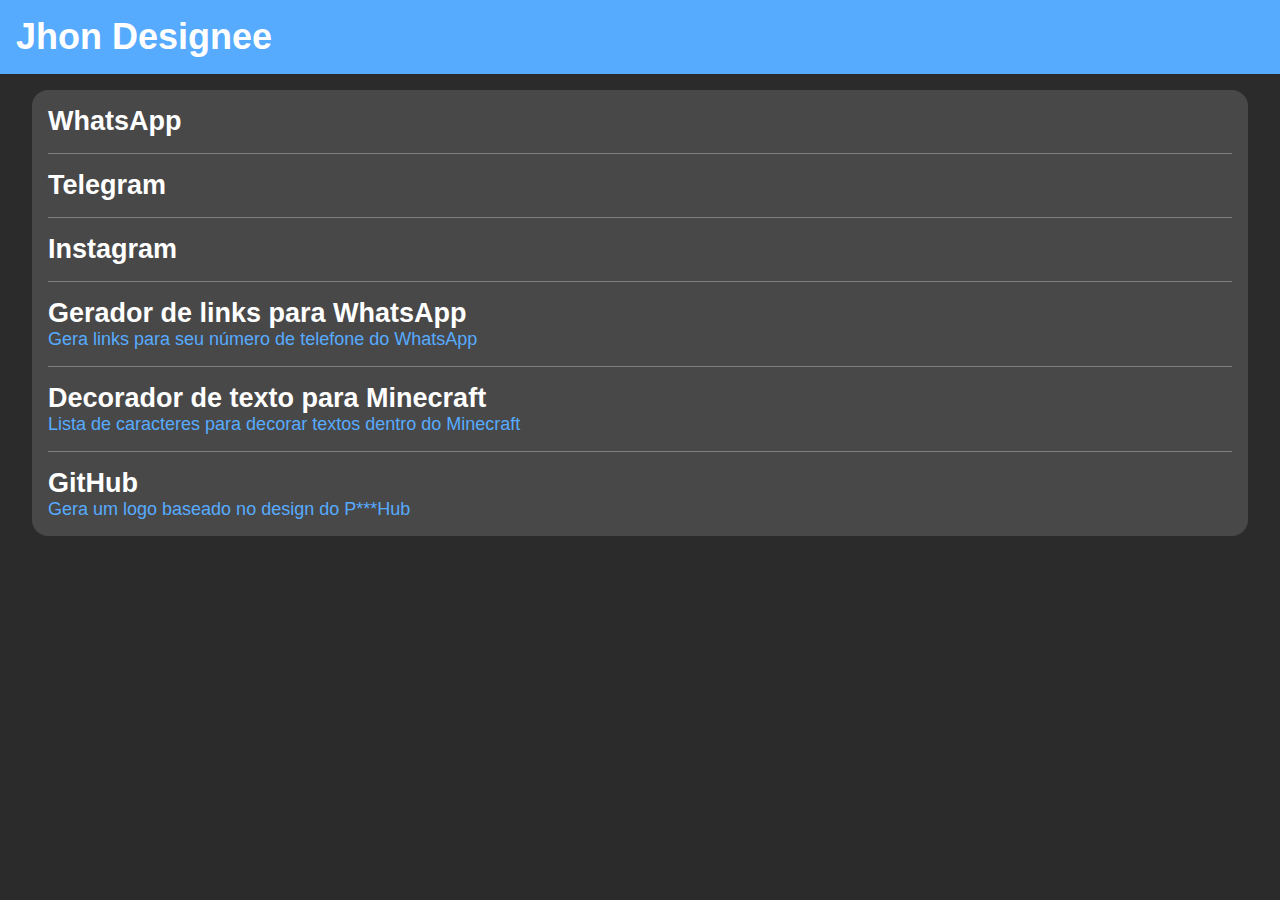
==== index.html @ 2bf6f7a6 "Atualização" ====
<!DOCTYPE html>
<html lang="pt-br">
<head>
  <meta charset="UTF-8">
  <meta name="viewport" content="width=device-width, initial-scale=1.0">
  <meta http-equiv="X-UA-Compatible" content="ie=edge">
  <link rel="stylesheet" href="pages/main/style.css">
  <link rel="shortcut icon" href="https://jhondesignee.github.io/web/pages/favicon.ico">
  <meta name="title" content="Jhon Designee">
  <meta name="description" content="Jhon Designee">
  <meta property="author" content="https://instagram.com/calcinha_do_seu_pai">
  <meta property="og:url" content="https://jhondesignee.github.io/web">
  <meta property="og:type" content="website">
  <meta property="og:title" content="Jhon Designee">
  <meta property="og:description" content="Jhon Designee">
  <meta property="og:locale" content="pt_BR">
  <meta property="og:image" content="https://jhondesignee.github.io/web/pages/logo.jpg">
  <meta property="twitter:domain" content="jhondesignee.github.io">
  <meta property="twitter:url" content="https://jhondesignee.github.io/web">
  <meta name="twitter:title" content="Jhon Designee">
  <meta name="twitter:description" content="Jhon Designee">
  <meta property="twitter:card" content="summary_large_image">
  <meta property="twitter:image" content="https://jhondesignee.github.io/web/pages/logo.jpg">
  <link rel="stylesheet" href="https://cdnjs.cloudflare.com/ajax/libs/font-awesome/6.1.1/css/all.min.css" integrity="sha512-KfkfwYDsLkIlwQp6LFnl8zNdLGxu9YAA1QvwINks4PhcElQSvqcyVLLD9aMhXd13uQjoXtEKNosOWaZqXgel0g==" crossorigin="anonymous" referrerpolicy="no-referrer">
  <title>JhonDesignee</title>
</head>
<body>
  <header>
    <h1>Jhon Designee</h1>
  </header>
  <main>
    <ul>
      <li>
        <div class="button" onclick="window.open('https://wa.me/message/O2NSJ44ZIVUEF1', '_self')">
          <h2>WhatsApp</h2>
        </div>
      </li>
      <li>
        <div class="button" onclick="window.open('https://t.me/jhonuxu', '_self')">
          <h2>Telegram</h2>
        </div>
      </li>
      <li>
        <div class="button" onclick="window.open('https://instagram.com/je.ne.suis.pas.le.jhon', '_self')">
          <h2>Instagram</h2>
        </div>
      </li>
      <li>
        <div class="button" onclick="window.open('pages/gerador-de-link-whatsapp', '_self')">
          <h2>Gerador de links para WhatsApp</h2>
          <p>Gera links para seu número de telefone do WhatsApp</p>
        </div>
      </li>
      <li>
        <div class="button" onclick="window.open('pages/decorador-de-texto-minecraft', '_self')">
          <h2>Decorador de texto para Minecraft</h2>
          <p>Lista de caracteres para decorar textos dentro do Minecraft</p>
        </div>
      </li>
      <li>
        <div class="button" onclick="window.open('pages/git-hub', '_self')">
          <h2>GitHub</h2>
          <p>Gera um logo baseado no design do P***Hub</p>
        </div>
      </li>
    </ul>
  </main>
</body>
</html>
---- pages/main/style.css ----
* {
  padding: 0;
  margin: 0;
  box-sizing: border-box;
}

:root {
  --color-1: #57ABFF;
  --color-2: #2B2B2B;
  --color-3: #484848;
}

body {
  display: flex;
  flex-direction: column;
  align-items: center;
  font-size: 18px;
  font-family: Arial, Helvetica, Verdana, sans-serif;
  width: 100vw;
  height: 100vh;
  background-color: var(--color-2);
  color: white;
}

body > * {
  width: 100%;
}

header {
  display: flex;
  flex-direction: row;
  justify-content: flex-start;
  position: sticky;
  top: 0;
  padding: 1rem;
  background-color: var(--color-1);
}

main {
  display: flex;
  flex-direction: column;
  align-items: center;
  overflow-y: auto;
  margin: 1rem 0;
}

footer {
  position: sticky;
  bottom: 0;
  padding: 1rem;
  background-color: var(--color-1);
}

div.button {
  position: relative;
  -webkit-touch-callout: none;
  -webkit-user-select: none;
  -khtml-user-select: none;
  -moz-user-select: none;
  -ms-user-select: none;
  user-select: none;
  padding: 1rem 0;
}

div.button::after {
  content: "";
  position: absolute;
  top: 0;
  left: 50%;
  width: 0;  
  height: 100%;
  border-radius: 50%;
  transition: 100ms ease-in-out;
  
}

div.button:hover::after {
  left: 0;
  width: 100%;
  border-radius: 0;
  background-color: #FFFFFF33;
}

div.button:active::after {
  left: 0;
  width: 100%;
  border-radius: 0;
  background-color: #FFFFFF73;
}

div.button > p {
  color: var(--color-1);
}

ul {
  list-style-type: none;
  background-color: var(--color-3);
  width: 95%;
  padding: 0 1rem;
  border-radius: 1rem;
}

ul > li {
  border-top: 1px solid grey;
}

ul > li:first-child {
  border-top: none;
}
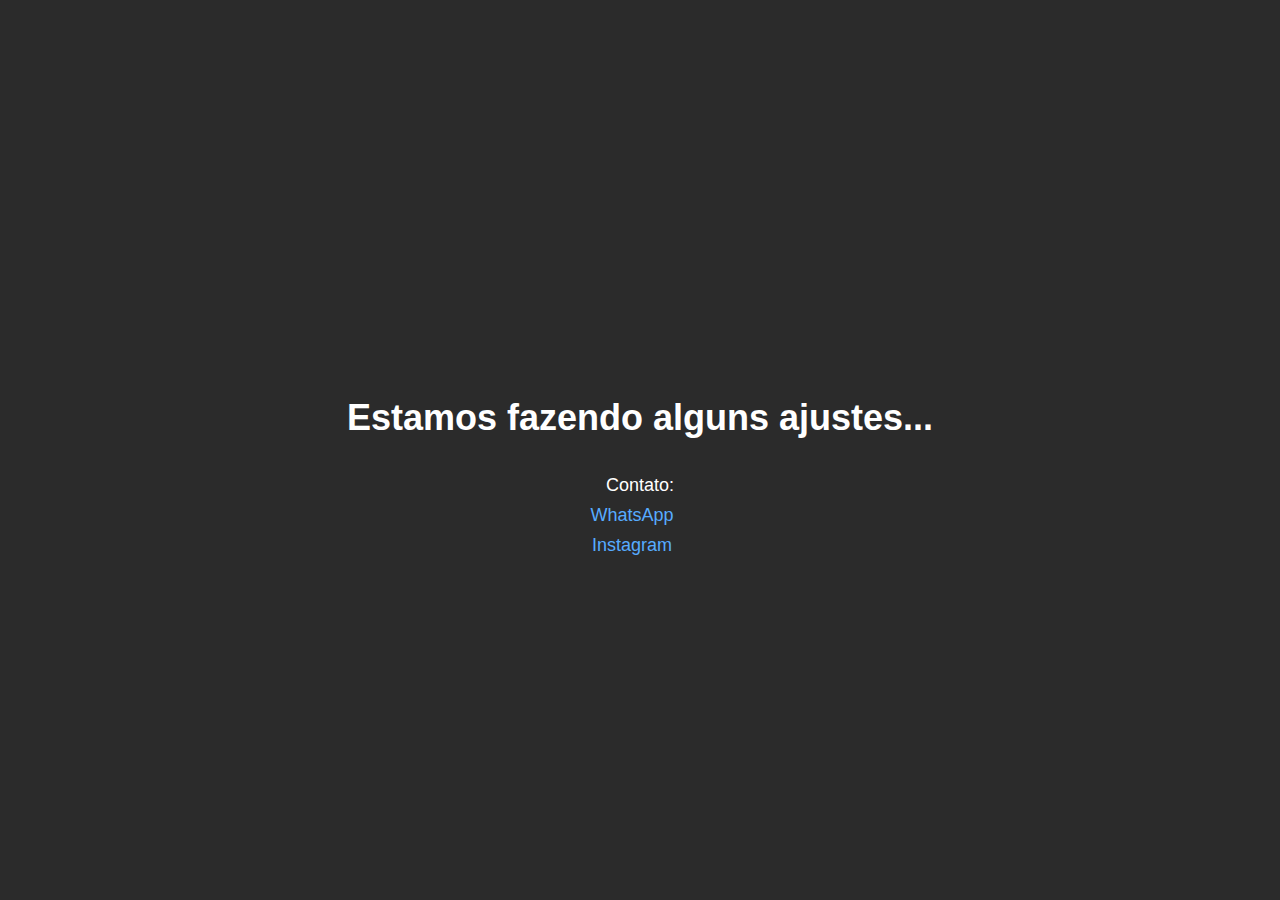
==== commit 0be48a76: "Atualização" ====
--- a/index.html
+++ b/index.html
@@ -1,14 +1,14 @@
 <!DOCTYPE html>
 <html lang="pt-br">
 <head>
+  <script src="/maintenance.js"></script>
   <meta charset="UTF-8">
   <meta name="viewport" content="width=device-width, initial-scale=1.0">
   <meta http-equiv="X-UA-Compatible" content="ie=edge">
-  <link rel="stylesheet" href="pages/main/style.css">
   <link rel="shortcut icon" href="https://jhondesignee.github.io/web/pages/favicon.ico">
   <meta name="title" content="Jhon Designee">
   <meta name="description" content="Jhon Designee">
-  <meta property="author" content="https://instagram.com/calcinha_do_seu_pai">
+  <meta property="author" content="https://instagram.com/ai.que.delicinha">
   <meta property="og:url" content="https://jhondesignee.github.io/web">
   <meta property="og:type" content="website">
   <meta property="og:title" content="Jhon Designee">
@@ -21,7 +21,10 @@
   <meta name="twitter:description" content="Jhon Designee">
   <meta property="twitter:card" content="summary_large_image">
   <meta property="twitter:image" content="https://jhondesignee.github.io/web/pages/logo.jpg">
+  <link rel="stylesheet" href="/global/settings/settings-1.css">
+  <link rel="stylesheet" href="/global/css/global-style-1.css">
   <link rel="stylesheet" href="https://cdnjs.cloudflare.com/ajax/libs/font-awesome/6.1.1/css/all.min.css" integrity="sha512-KfkfwYDsLkIlwQp6LFnl8zNdLGxu9YAA1QvwINks4PhcElQSvqcyVLLD9aMhXd13uQjoXtEKNosOWaZqXgel0g==" crossorigin="anonymous" referrerpolicy="no-referrer">
+  <script defer src="/global/javascript/global-javascript-1.js"></script>
   <title>JhonDesignee</title>
 </head>
 <body>
@@ -41,7 +44,7 @@
         </div>
       </li>
       <li>
-        <div class="button" onclick="window.open('https://instagram.com/je.ne.suis.pas.le.jhon', '_self')">
+        <div class="button" onclick="window.open('https://instagram.com/ai.que.delicinha', '_self')">
           <h2>Instagram</h2>
         </div>
       </li>
--- a/global/settings/settings-1.css
+++ b/global/settings/settings-1.css
@@ -0,0 +1,20 @@
+:root {
+  --padding-size: 1rem;
+  --margin-size: 1rem;
+  --font-size: 18px;
+  --font-family: Arial;
+}
+
+body[data-theme="light"], body {
+  --color-1: #57ABFF;
+  --color-2: #2B2B2B;
+  --color-3: #484848;
+  --color-font: white;
+}
+
+body[data-theme="dark"] {
+  --color-1: #57ABFF;
+  --color-2: #2B2B2B;
+  --color-3: #484848;
+  --color-font: white;
+}
--- a/global/css/global-style-1.css
+++ b/global/css/global-style-1.css
@@ -0,0 +1,258 @@
+* {
+  padding: 0;
+  margin: 0;
+  box-sizing: border-box;
+}
+
+body {
+  font-size: var(--font-size);
+  font-family: var(--font-family), Arial, Helvetica, Verdana, sans-serif;
+  color: var(--color-font);
+  width: 100vw;
+  height: 100vh;
+  background-color: var(--color-2);
+}
+
+body > * {
+  width: 100%;
+}
+
+header {
+  display: flex;
+  flex-direction: row;
+  justify-content: space-between;
+  align-items: center;
+  position: sticky;
+  z-index: 1;
+  top: 0;
+  padding: var(--padding-size);
+  background-color: var(--color-1);
+  box-shadow: 0 2px 5px #000000B0;
+}
+
+main {
+  display: flex;
+  flex-direction: column;
+  align-items: center;
+  height: 100%;
+  overflow-y: auto;
+  padding: var(--padding-size);
+}
+
+footer {
+  display: flex;
+  flex-direction: row;
+  justify-content: space-between;
+  align-items: center;
+  position: sticky;
+  bottom: 0;
+  padding: var(--padding-size);
+  background-color: var(--color-1);
+  box-shadow: 0 -2px 5px #000000B0;
+}
+
+main > * {
+  margin-top: var(--margin-size);
+}
+
+main > *:first-child {
+  margin-top: 0;
+}
+
+input, textarea {
+  width: 100%;
+  height: 3rem;
+  font-size: calc(var(--font-size) * 2);
+  border: none;
+  border-bottom: 2px solid grey;
+  background-color: transparent;
+  outline: none;
+  color: var(--font-color);
+  caret-color: var(--color-1);
+  padding: var(--padding-size);
+  padding-left: calc(var(--padding-size) / 2);
+  transition: 300ms ease-in-out;
+}
+
+input:focus {
+  border-bottom-color: var(--color-1);
+  transition: 300ms ease-in-out;
+}
+
+:is(input, textrarea)::placeholder {
+  color: grey;
+  opacity: 0.5;
+  transition: 300ms ease-in-out;
+} 
+
+:is(input, textarea):focus::placeholder {
+  color: var(--color-1);
+  opacity: 0.5;
+  transition: 300ms ease-in-out;
+}
+
+textarea {
+  height: auto;
+  font-size: calc(var(--font-size) * 1.5);
+  border: 2px solid grey;
+  border-radius: var(--font-size);
+  resize: none;
+}
+
+textarea:focus {
+  border-color: var(--color-1);
+  transition: 300ms ease-in-out;
+}
+
+button {
+  position: relative;
+  width: 100%;
+  font-size: calc(var(--font-size) * 2);
+  padding: var(--padding-size);
+  border: none;
+  border-radius: calc(var(--font-size) * 2);
+  color: var(--color-font);
+  background-color: var(--color-1);
+}
+
+button::before {
+  content: "";
+  position: absolute;
+  top: 0;
+  left: 50%;
+  width: 0;
+  height: 100%;
+  border-radius: inherit;
+  background-color: white;
+  opacity: 0;
+  transition: 100ms ease-in-out;
+}
+
+button:hover::before {
+  left: 0;
+  width: 100%;
+  opacity: 0.2;
+  transition: 100ms ease-in-out;
+}
+
+button:active::before {
+  left: 0;
+  width: 100%;
+  opacity: 0.5;
+  transition: 100ms ease-in-out;
+}
+
+a {
+  position: relative;
+  text-decoration: none;
+  color: var(--color-1);
+}
+
+a:is([target="_blank"], [target="_parent"])::before {
+  content: "";
+  position: absolute;
+  width: 0;
+  height: 1px;
+  bottom: -1px;
+  left: 50%;
+  background-color: var(--color-1);
+  transition: 300ms ease-out;
+}
+
+a:is([target="_blank"], [target="_parent"]):hover::before {
+  width: 100%;
+  left: 0;
+  transition: 300ms ease-out;
+}
+
+a:is([target="_blank"], [target="_parent"]):after {
+  content: "\f08e";
+  font-family: "Font Awesome 5 Free";
+  font-weight: 900;
+  padding-left: 2px;
+}
+
+ul {
+  list-style-type: none;
+}
+
+ul li {
+  border-bottom: 2px solid grey;
+}
+
+ul li:last-child {
+  border-bottom: none;
+}
+
+div.dropdown {
+  position: relative;
+}
+
+div.dropdown input[type=checkbox] {
+  display: none;
+}
+
+div.dropdown label {
+  display: block;
+  position: relative;
+  z-index: 3;
+  height: calc(var(--font-size) * 2);
+  width: calc(var(--font-size) * 2);
+}
+
+div.dropdown label::before {
+  display: flex;
+  justify-content: center;
+  align-items: center;
+  position: absolute;
+  top: 0;
+  left: 0;
+  width: 100%;
+  height: 100%;
+  content: "\f0c9";
+  font-family: "Font Awesome 5 Free";
+  font-weight: 900;
+  font-size: calc(var(--font-size) * 2);
+  transition: 300ms ease-out;
+} 
+
+div.dropdown input[type=checkbox]:checked + label::before {
+  transform: rotate(180deg);
+  content: "\f00d";
+  font-family: "Font Awesome 5 Free";
+  font-weight: 900;
+  transition: 300ms ease-out;
+}
+
+div.dropdown input[type=checkbox]:checked ~ :is(nav, div.background) {
+  display: block;
+} 
+
+div.dropdown div.background {
+  display: none;
+  position: fixed;
+  z-index: 2;
+  top: 0;
+  left: 0;
+  width: 100vw;
+  height: 100vh;
+  background-color: #000000A5;
+}
+
+div.dropdown nav {
+  display: none;
+  position: absolute;
+  z-index: 3;
+  top: calc(var(--font-size * 2.5));
+  right: 0;
+  padding: var(--padding-size);
+  background-color: var(--color-3);
+  box-shadow: 0 0 5px #000000A8;
+}
+
+div.dropdown a {
+  display: block;
+  white-space: nowrap;
+  color: var(--color-font);
+  padding: var(--padding-size);
+}
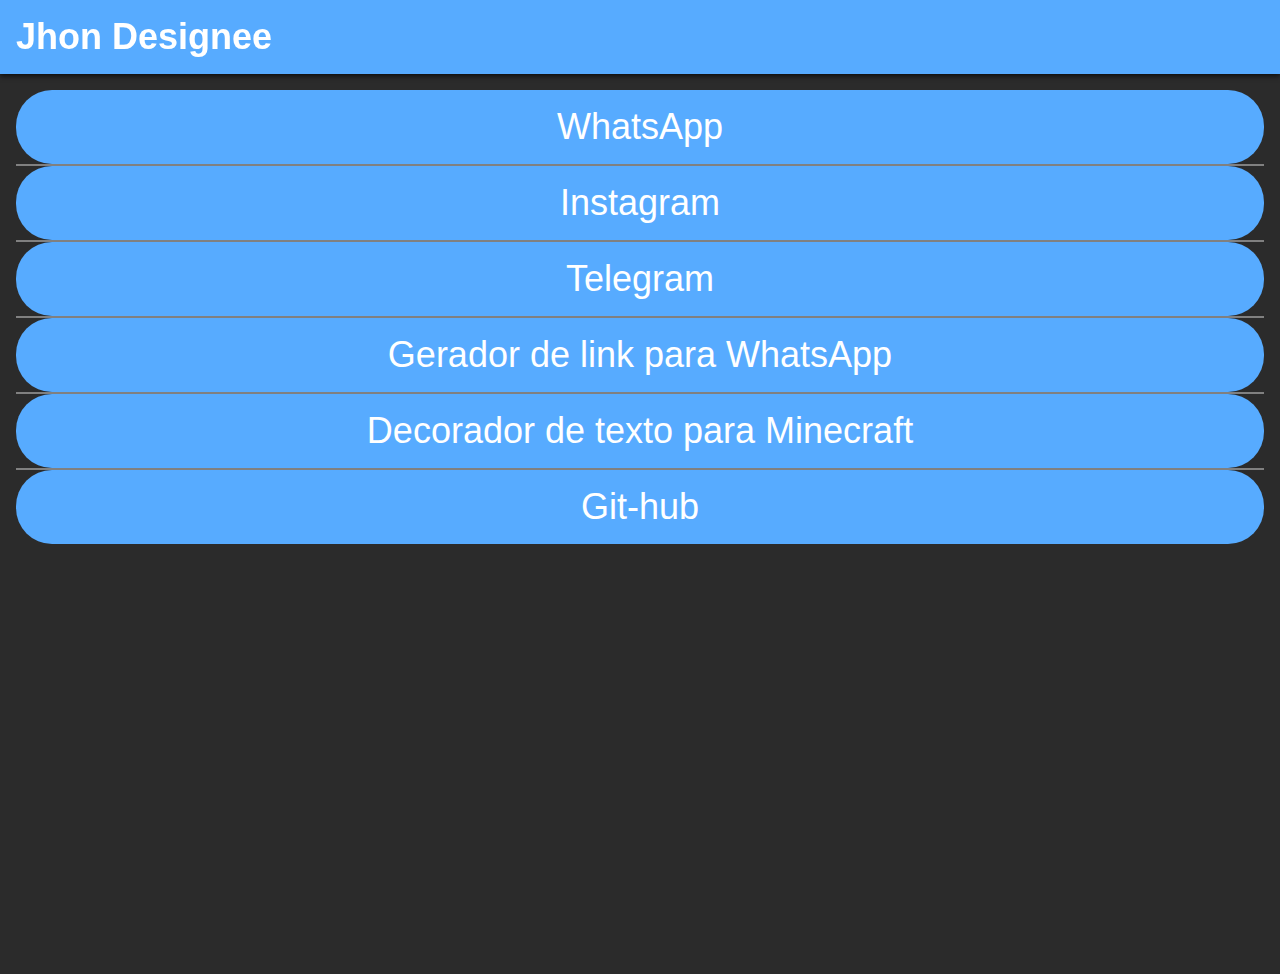
==== commit 84552041: "Atualização" ====
--- a/index.html
+++ b/index.html
@@ -1,7 +1,7 @@
 <!DOCTYPE html>
 <html lang="pt-br">
 <head>
-  <script src="/maintenance.js"></script>
+  <script src="maintenance.js"></script>
   <meta charset="UTF-8">
   <meta name="viewport" content="width=device-width, initial-scale=1.0">
   <meta http-equiv="X-UA-Compatible" content="ie=edge">
@@ -21,10 +21,10 @@
   <meta name="twitter:description" content="Jhon Designee">
   <meta property="twitter:card" content="summary_large_image">
   <meta property="twitter:image" content="https://jhondesignee.github.io/web/pages/logo.jpg">
-  <link rel="stylesheet" href="/global/settings/settings-1.css">
-  <link rel="stylesheet" href="/global/css/global-style-1.css">
+  <link rel="stylesheet" href="global/settings/settings-1.css">
+  <link rel="stylesheet" href="global/css/global-style-1.css">
   <link rel="stylesheet" href="https://cdnjs.cloudflare.com/ajax/libs/font-awesome/6.1.1/css/all.min.css" integrity="sha512-KfkfwYDsLkIlwQp6LFnl8zNdLGxu9YAA1QvwINks4PhcElQSvqcyVLLD9aMhXd13uQjoXtEKNosOWaZqXgel0g==" crossorigin="anonymous" referrerpolicy="no-referrer">
-  <script defer src="/global/javascript/global-javascript-1.js"></script>
+  <script defer src="global/javascript/global-javascript-1.js"></script>
   <title>JhonDesignee</title>
 </head>
 <body>
@@ -32,41 +32,14 @@
     <h1>Jhon Designee</h1>
   </header>
   <main>
-    <ul>
-      <li>
-        <div class="button" onclick="window.open('https://wa.me/message/O2NSJ44ZIVUEF1', '_self')">
-          <h2>WhatsApp</h2>
-        </div>
-      </li>
-      <li>
-        <div class="button" onclick="window.open('https://t.me/jhonuxu', '_self')">
-          <h2>Telegram</h2>
-        </div>
-      </li>
-      <li>
-        <div class="button" onclick="window.open('https://instagram.com/ai.que.delicinha', '_self')">
-          <h2>Instagram</h2>
-        </div>
-      </li>
-      <li>
-        <div class="button" onclick="window.open('pages/gerador-de-link-whatsapp', '_self')">
-          <h2>Gerador de links para WhatsApp</h2>
-          <p>Gera links para seu número de telefone do WhatsApp</p>
-        </div>
-      </li>
-      <li>
-        <div class="button" onclick="window.open('pages/decorador-de-texto-minecraft', '_self')">
-          <h2>Decorador de texto para Minecraft</h2>
-          <p>Lista de caracteres para decorar textos dentro do Minecraft</p>
-        </div>
-      </li>
-      <li>
-        <div class="button" onclick="window.open('pages/git-hub', '_self')">
-          <h2>GitHub</h2>
-          <p>Gera um logo baseado no design do P***Hub</p>
-        </div>
-      </li>
-    </ul>
+  <ul>
+    <li><button>WhatsApp</button></li>
+    <li><button>Instagram</button></li>
+    <li><button>Telegram</button></li>
+    <li><button>Gerador de link para WhatsApp</button></li>
+    <li><button>Decorador de texto para Minecraft</button></li>
+    <li><button>Git-hub</button></li>
+  </ul>
   </main>
 </body>
 </html>
--- a/global/css/global-style-1.css
+++ b/global/css/global-style-1.css
@@ -145,6 +145,10 @@
 a {
   position: relative;
   text-decoration: none;
+  color: var(--font-color);
+}
+
+a:is([target="_blank"], [target="_parent"]) {
   color: var(--color-1);
 }
 
@@ -174,6 +178,7 @@
 
 ul {
   list-style-type: none;
+  width: 100%;
 }
 
 ul li {
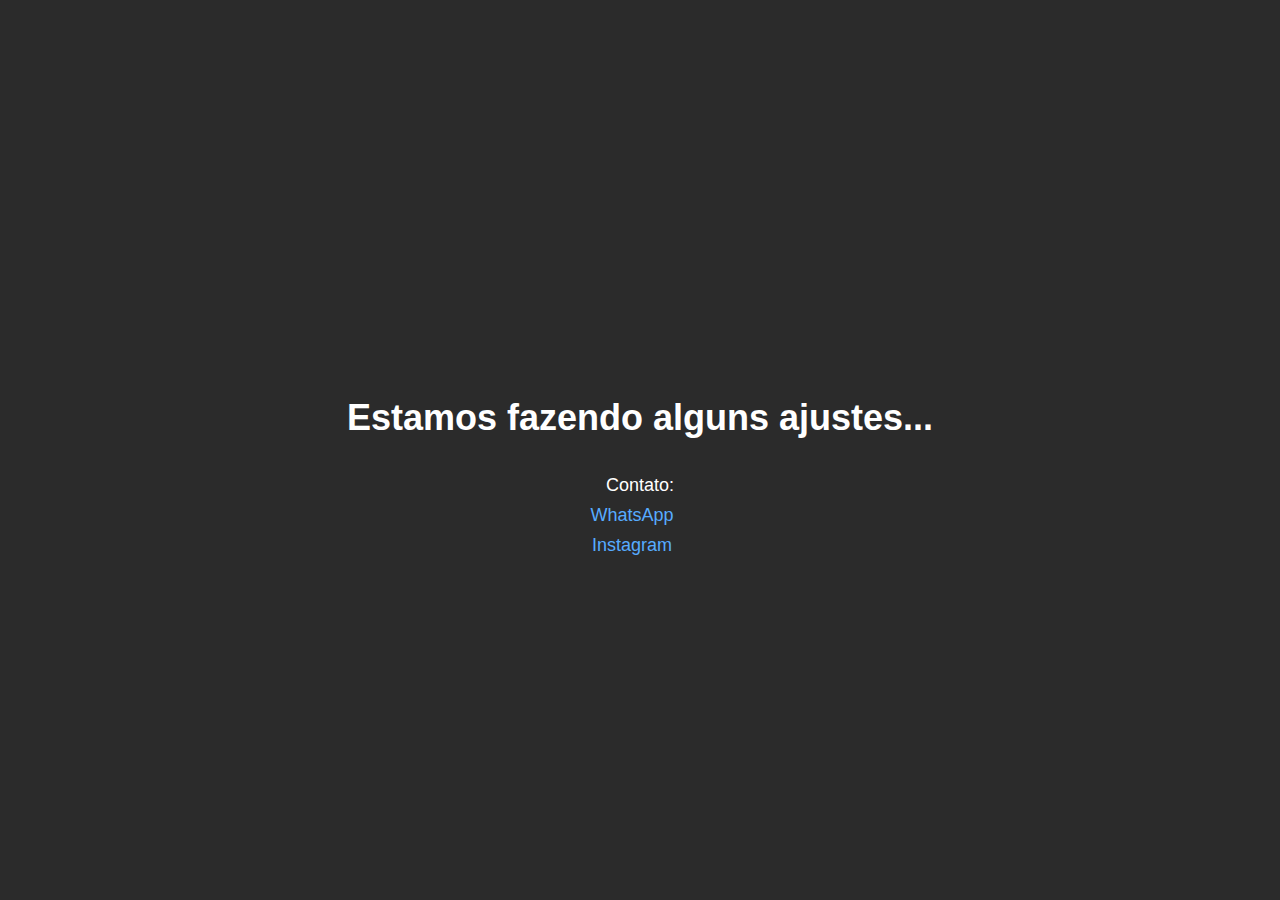
==== commit d5ada525: "Atualização" ====
--- a/index.html
+++ b/index.html
@@ -33,12 +33,12 @@
   </header>
   <main>
   <ul>
-    <li><button>WhatsApp</button></li>
-    <li><button>Instagram</button></li>
-    <li><button>Telegram</button></li>
-    <li><button>Gerador de link para WhatsApp</button></li>
-    <li><button>Decorador de texto para Minecraft</button></li>
-    <li><button>Git-hub</button></li>
+    <li><a href="">WhatsApp</a></li>
+    <li><a href="">Instagram</a></li>
+    <li><a href="">Telegram</a></li>
+    <li><a href="">Gerador de link para WhatsApp</a></li>
+    <li><a href="">Decorador de texto para Minecraft</a></li>
+    <li><a href="">Git-hub</a></li>
   </ul>
   </main>
 </body>
--- a/global/css/global-style-1.css
+++ b/global/css/global-style-1.css
@@ -179,6 +179,9 @@
 ul {
   list-style-type: none;
   width: 100%;
+  background-color: var(--color-3);
+  padding: 0 var(--padding-size);
+  border-radius: var(--font-size);
 }
 
 ul li {
@@ -187,6 +190,11 @@
 
 ul li:last-child {
   border-bottom: none;
+}
+
+ul li a {
+  display: block;
+  padding: var(--padding-size);
 }
 
 div.dropdown {
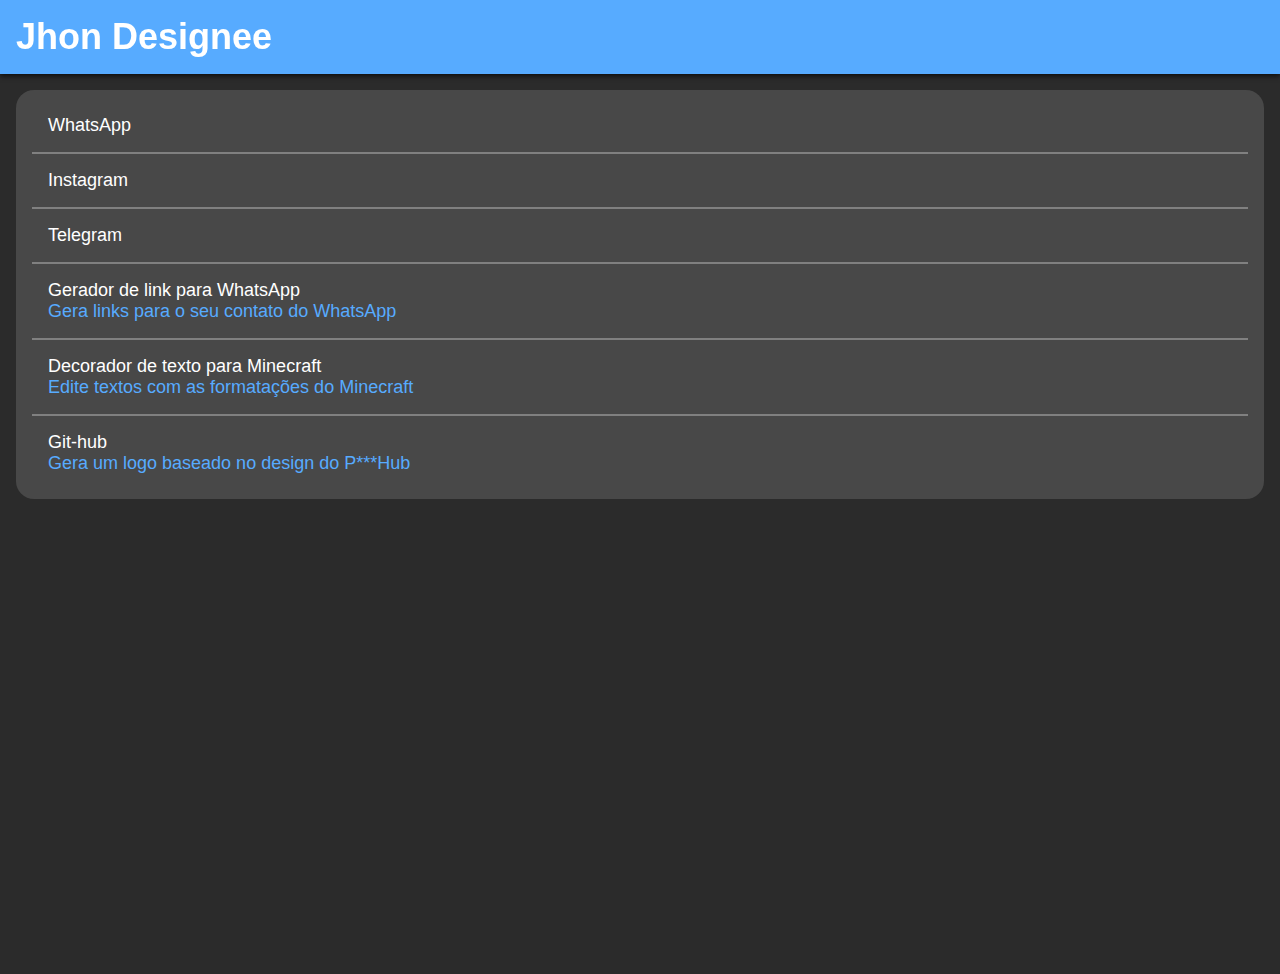
==== commit 9f12a0ae: "Atualização" ====
--- a/index.html
+++ b/index.html
@@ -5,7 +5,7 @@
   <meta charset="UTF-8">
   <meta name="viewport" content="width=device-width, initial-scale=1.0">
   <meta http-equiv="X-UA-Compatible" content="ie=edge">
-  <link rel="shortcut icon" href="https://jhondesignee.github.io/web/pages/favicon.ico">
+  <link rel="shortcut icon" href="https://jhondesignee.github.io/web/global/media/favicon.ico">
   <meta name="title" content="Jhon Designee">
   <meta name="description" content="Jhon Designee">
   <meta property="author" content="https://instagram.com/ai.que.delicinha">
@@ -14,32 +14,59 @@
   <meta property="og:title" content="Jhon Designee">
   <meta property="og:description" content="Jhon Designee">
   <meta property="og:locale" content="pt_BR">
-  <meta property="og:image" content="https://jhondesignee.github.io/web/pages/logo.jpg">
+  <meta property="og:image" content="https://jhondesignee.github.io/web/global/media/logo.jpg">
   <meta property="twitter:domain" content="jhondesignee.github.io">
   <meta property="twitter:url" content="https://jhondesignee.github.io/web">
   <meta name="twitter:title" content="Jhon Designee">
   <meta name="twitter:description" content="Jhon Designee">
   <meta property="twitter:card" content="summary_large_image">
-  <meta property="twitter:image" content="https://jhondesignee.github.io/web/pages/logo.jpg">
+  <meta property="twitter:image" content="https://jhondesignee.github.io/web/global/media/logo.jpg">
   <link rel="stylesheet" href="global/settings/settings-1.css">
   <link rel="stylesheet" href="global/css/global-style-1.css">
   <link rel="stylesheet" href="https://cdnjs.cloudflare.com/ajax/libs/font-awesome/6.1.1/css/all.min.css" integrity="sha512-KfkfwYDsLkIlwQp6LFnl8zNdLGxu9YAA1QvwINks4PhcElQSvqcyVLLD9aMhXd13uQjoXtEKNosOWaZqXgel0g==" crossorigin="anonymous" referrerpolicy="no-referrer">
   <script defer src="global/javascript/global-javascript-1.js"></script>
   <title>JhonDesignee</title>
 </head>
-<body>
+<body data-theme="dark">
   <header>
     <h1>Jhon Designee</h1>
   </header>
   <main>
-  <ul>
-    <li><a href="">WhatsApp</a></li>
-    <li><a href="">Instagram</a></li>
-    <li><a href="">Telegram</a></li>
-    <li><a href="">Gerador de link para WhatsApp</a></li>
-    <li><a href="">Decorador de texto para Minecraft</a></li>
-    <li><a href="">Git-hub</a></li>
-  </ul>
+    <ul>
+      <li>
+        <a href="https://wa.me/message/O2NSJ44ZIVUEF1">
+          <span>WhatsApp</span>
+        </a>
+      </li>
+      <li>
+        <a href="https://instagram.com/ai.que.delicinha">
+          <span>Instagram</span>
+        </a>
+      </li>
+      <li>
+        <a href="https://t.me/jhonuxu">
+          <span>Telegram</span>
+        </a>
+      </li>
+      <li>
+        <a href="pages/gerador-de-link-whatsapp">
+          <span>Gerador de link para WhatsApp</span>
+          <span>Gera links para o seu contato do WhatsApp</span>
+        </a>
+      </li>
+      <li>
+        <a href="pages/decorador-de-texto-minecraft">
+          <span>Decorador de texto para Minecraft</span>
+          <span>Edite textos com as formatações do Minecraft</span>
+        </a>
+      </li>
+      <li>
+        <a href="pages/git-hub">
+          <span>Git-hub</span>
+          <span>Gera um logo baseado no design do P***Hub</span>
+        </a>
+      </li>
+    </ul>
   </main>
 </body>
 </html>
--- a/global/css/global-style-1.css
+++ b/global/css/global-style-1.css
@@ -62,7 +62,7 @@
 input, textarea {
   width: 100%;
   height: 3rem;
-  font-size: calc(var(--font-size) * 2);
+  font-size: calc(var(--font-size) * 1.5);
   border: none;
   border-bottom: 2px solid grey;
   background-color: transparent;
@@ -70,7 +70,7 @@
   color: var(--font-color);
   caret-color: var(--color-1);
   padding: var(--padding-size);
-  padding-left: calc(var(--padding-size) / 2);
+  padding-left: calc(var(--padding-size) / 1.5);
   transition: 300ms ease-in-out;
 }
 
@@ -89,6 +89,10 @@
   color: var(--color-1);
   opacity: 0.5;
   transition: 300ms ease-in-out;
+}
+
+input:oninvalid {
+  border-bottom-color: red;
 }
 
 textarea {
@@ -107,10 +111,10 @@
 button {
   position: relative;
   width: 100%;
-  font-size: calc(var(--font-size) * 2);
-  padding: var(--padding-size);
+  font-size: calc(var(--font-size) * 1.5);
+  padding: var(--font-size);
   border: none;
-  border-radius: calc(var(--font-size) * 2);
+  border-radius: var(--font-size);
   color: var(--color-font);
   background-color: var(--color-1);
 }
@@ -128,13 +132,6 @@
   transition: 100ms ease-in-out;
 }
 
-button:hover::before {
-  left: 0;
-  width: 100%;
-  opacity: 0.2;
-  transition: 100ms ease-in-out;
-}
-
 button:active::before {
   left: 0;
   width: 100%;
@@ -176,11 +173,20 @@
   padding-left: 2px;
 }
 
+a > span {
+  display: block;
+  color: var(--color-1);
+}
+
+a > span:first-child {
+  color: var(--font-color);
+}
+
 ul {
   list-style-type: none;
   width: 100%;
   background-color: var(--color-3);
-  padding: 0 var(--padding-size);
+  padding: calc(var(--font-size) / 2) var(--padding-size);
   border-radius: var(--font-size);
 }
 
@@ -261,6 +267,7 @@
   padding: var(--padding-size);
   background-color: var(--color-3);
   box-shadow: 0 0 5px #000000A8;
+  border-radius: var(--font-size);
 }
 
 div.dropdown a {
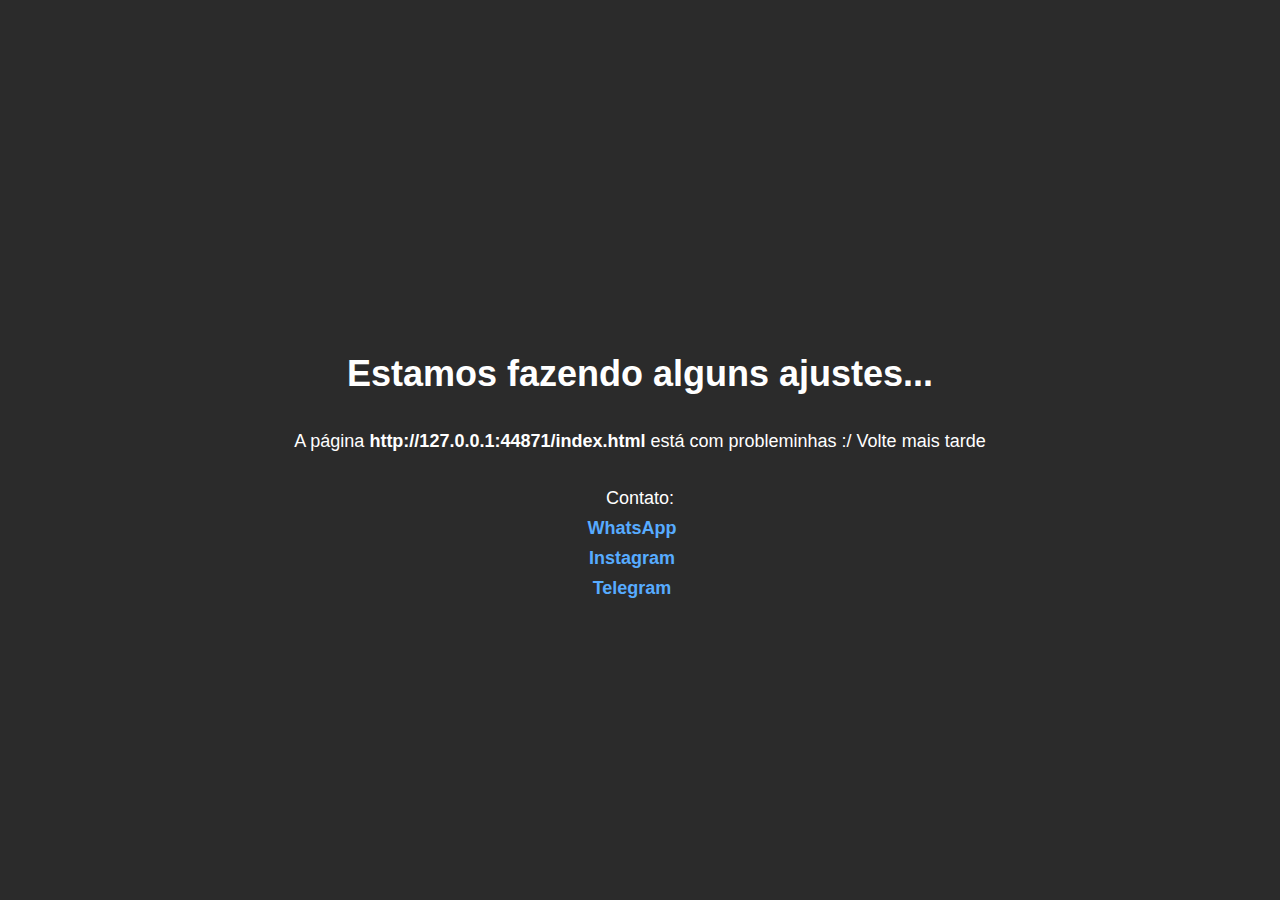
==== commit e0a0c74c: "Atualização" ====
--- a/index.html
+++ b/index.html
@@ -5,7 +5,6 @@
   <meta charset="UTF-8">
   <meta name="viewport" content="width=device-width, initial-scale=1.0">
   <meta http-equiv="X-UA-Compatible" content="ie=edge">
-  <link rel="shortcut icon" href="https://jhondesignee.github.io/web/global/media/favicon.ico">
   <meta name="title" content="Jhon Designee">
   <meta name="description" content="Jhon Designee">
   <meta property="author" content="https://instagram.com/ai.que.delicinha">
@@ -14,17 +13,16 @@
   <meta property="og:title" content="Jhon Designee">
   <meta property="og:description" content="Jhon Designee">
   <meta property="og:locale" content="pt_BR">
-  <meta property="og:image" content="https://jhondesignee.github.io/web/global/media/logo.jpg">
+  <meta property="og:image" content="https://jhondesignee.github.io/web/media/logo.jpg">
   <meta property="twitter:domain" content="jhondesignee.github.io">
   <meta property="twitter:url" content="https://jhondesignee.github.io/web">
   <meta name="twitter:title" content="Jhon Designee">
   <meta name="twitter:description" content="Jhon Designee">
   <meta property="twitter:card" content="summary_large_image">
-  <meta property="twitter:image" content="https://jhondesignee.github.io/web/global/media/logo.jpg">
-  <link rel="stylesheet" href="global/settings/settings-1.css">
-  <link rel="stylesheet" href="global/css/global-style-1.css">
+  <meta property="twitter:image" content="https://jhondesignee.github.io/web/media/logo.jpg">
+  <link rel="shortcut icon" href="https://jhondesignee.github.io/web/media/favicon.ico">
   <link rel="stylesheet" href="https://cdnjs.cloudflare.com/ajax/libs/font-awesome/6.1.1/css/all.min.css" integrity="sha512-KfkfwYDsLkIlwQp6LFnl8zNdLGxu9YAA1QvwINks4PhcElQSvqcyVLLD9aMhXd13uQjoXtEKNosOWaZqXgel0g==" crossorigin="anonymous" referrerpolicy="no-referrer">
-  <script defer src="global/javascript/global-javascript-1.js"></script>
+  <script defer src="framework/main.js"></script>
   <title>JhonDesignee</title>
 </head>
 <body data-theme="dark">
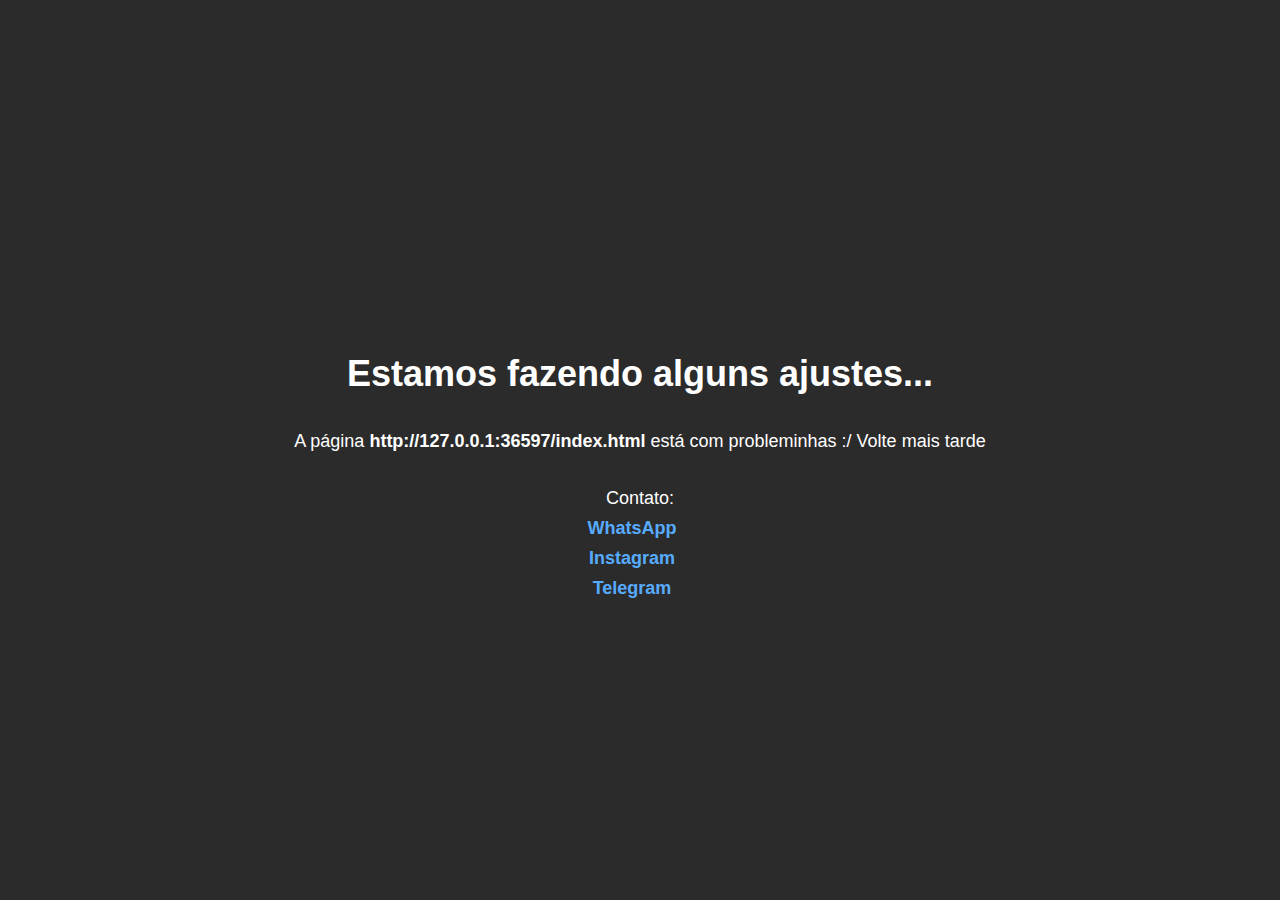
==== commit 72f7af4e: "Atualização" ====
--- a/index.html
+++ b/index.html
@@ -22,7 +22,7 @@
   <meta property="twitter:image" content="https://jhondesignee.github.io/web/media/logo.jpg">
   <link rel="shortcut icon" href="https://jhondesignee.github.io/web/media/favicon.ico">
   <link rel="stylesheet" href="https://cdnjs.cloudflare.com/ajax/libs/font-awesome/6.1.1/css/all.min.css" integrity="sha512-KfkfwYDsLkIlwQp6LFnl8zNdLGxu9YAA1QvwINks4PhcElQSvqcyVLLD9aMhXd13uQjoXtEKNosOWaZqXgel0g==" crossorigin="anonymous" referrerpolicy="no-referrer">
-  <script defer src="framework/main.js"></script>
+  <script src="framework/main.js"></script>
   <title>JhonDesignee</title>
 </head>
 <body data-theme="dark">
